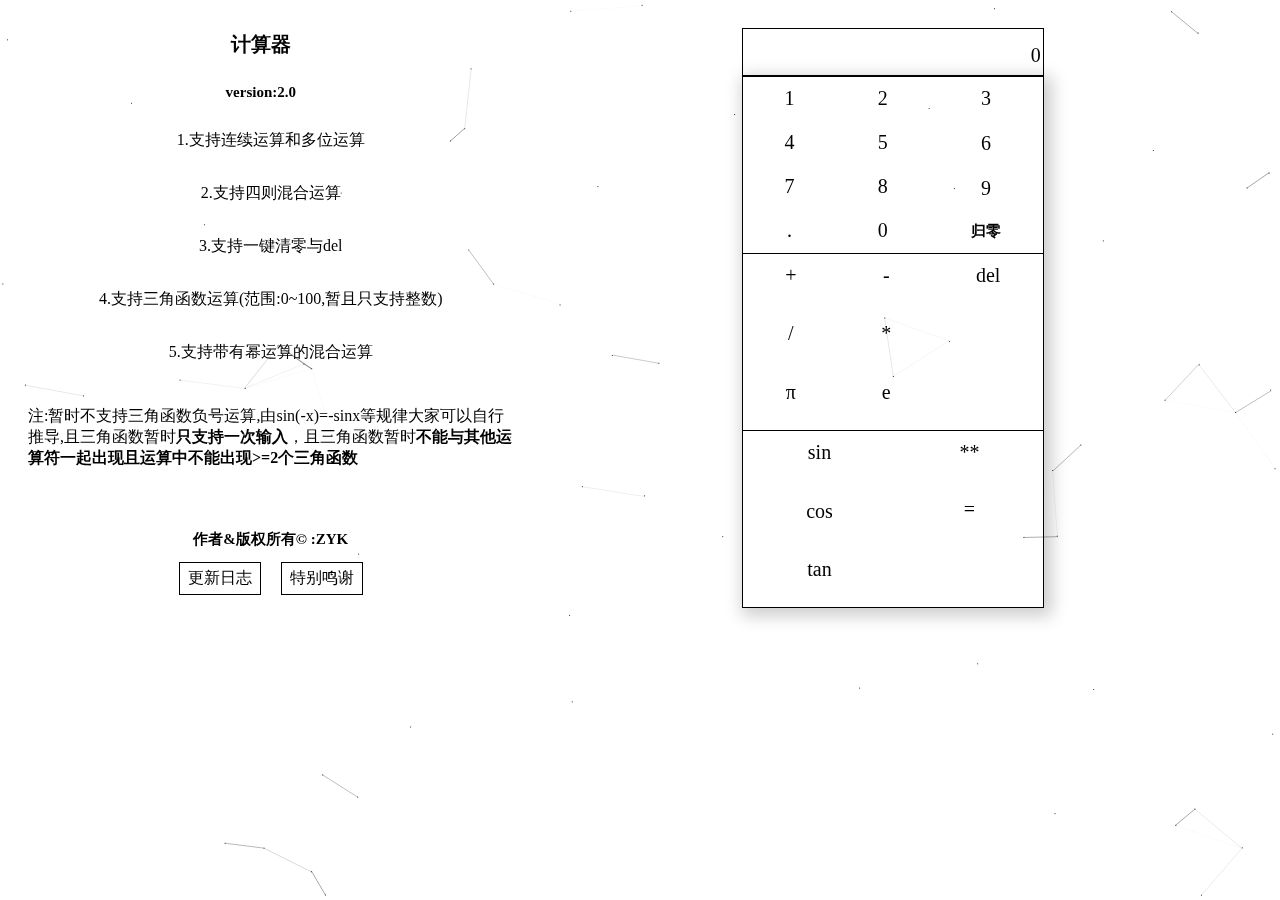
==== count.html @ ffb91919 "Update count.html" ====
<!DOCTYPE html>
<html>
    <head>
        <title>计算器</title>
        <script text="text/javascript" src="Cou.js"></script>
        <script src="https://code.jquery.com/jquery-3.1.1.min.js"></script>
        <link rel="stylesheet" type="text/css" href="2.css">
    </head>
    <body>
        <script type="text/javascript">
        /* 鼠标特效 */
            var a_idx = 0;
            jQuery(document).ready(function($) {
            $("body").click(function(e) {
            var a = new Array("❤富强❤","❤民主❤","❤文明❤","❤和谐❤","❤自由❤","❤平等❤","❤公正❤","❤法治❤","❤爱国❤","❤敬业❤","❤诚信❤","❤友善❤");
            var $i = $("<span></span>").text(a[a_idx]);
            a_idx = (a_idx + 1) % a.length;
            var x = e.pageX,
            y = e.pageY;
            $i.css({
            "z-index": 999999999999999999999999999999999999999999999999999999999999999999999,
            "top": y - 20,
            "left": x,
            "position": "absolute",
            "font-size": "2rem",
            "font-weight": "bold",
            "color": "rgb("+~~(255*Math.random())+","+~~(255*Math.random())+","+~~(255*Math.random())+")"
            });
            $("body").append($i);
            $i.animate({
            "top": y - 180,
            "opacity": 0
            },
            1500,
            function() {
            $i.remove();
            });
            });
            });
        </script>
        <script type="text/javascript" color="0,0,0" opacity='0.8' count="70">
            !function(){function o(w,v,i){return w.getAttribute(v)||i}function j(i){return document.getElementsByTagName(i)}function l(){var i=j("script"),w=i.length,v=i[w-1];return{l:w,z:o(v,"zIndex",-1),o:o(v,"opacity",0.5),c:o(v,"color","0,0,0"),n:o(v,"count",99)}}function k(){r=u.width=window.innerWidth||document.documentElement.clientWidth||document.body.clientWidth,n=u.height=window.innerHeight||document.documentElement.clientHeight||document.body.clientHeight}function b(){e.clearRect(0,0,r,n);var w=[f].concat(t);var x,v,A,B,z,y;t.forEach(function(i){i.x+=i.xa,i.y+=i.ya,i.xa*=i.x>r||i.x<0?-1:1,i.ya*=i.y>n||i.y<0?-1:1,e.fillRect(i.x-0.5,i.y-0.5,1,1);for(v=0;v<w.length;v++){x=w[v];if(i!==x&&null!==x.x&&null!==x.y){B=i.x-x.x,z=i.y-x.y,y=B*B+z*z;y<x.max&&(x===f&&y>=x.max/2&&(i.x-=0.03*B,i.y-=0.03*z),A=(x.max-y)/x.max,e.beginPath(),e.lineWidth=A/2,e.strokeStyle="rgba("+s.c+","+(A+0.2)+")",e.moveTo(i.x,i.y),e.lineTo(x.x,x.y),e.stroke())}}w.splice(w.indexOf(i),1)}),m(b)}var u=document.createElement("canvas"),s=l(),c="c_n"+s.l,e=u.getContext("2d"),r,n,m=window.requestAnimationFrame||window.webkitRequestAnimationFrame||window.mozRequestAnimationFrame||window.oRequestAnimationFrame||window.msRequestAnimationFrame||function(i){window.setTimeout(i,1000/45)},a=Math.random,f={x:null,y:null,max:20000};u.id=c;u.style.cssText="position:fixed;top:0;left:0;z-index:"+s.z+";opacity:"+s.o;j("body")[0].appendChild(u);k(),window.onresize=k;window.onmousemove=function(i){i=i||window.event,f.x=i.clientX,f.y=i.clientY},window.onmouseout=function(){f.x=null,f.y=null};for(var t=[],p=0;s.n>p;p++){var h=a()*r,g=a()*n,q=2*a()-1,d=2*a()-1;t.push({x:h,y:g,xa:q,ya:d,max:6000})}setTimeout(function(){b()},100)}();
        </script>
        <div class="G" onclick="">
            <div class="README">
                <h1>计算器</h1>
                <h2>version:2.0</h2>
                <p>1.支持连续运算和多位运算</p>
                <p>2.支持四则混合运算</p>
                <p>3.支持一键清零与del</p>
                <p>4.支持三角函数运算(范围:0~100,暂且只支持整数)</p>
                <p>5.支持带有幂运算的混合运算</p>
                <br>
                <p>注:暂时不支持三角函数负号运算,由sin(-x)=-sinx等规律大家可以自行推导,且三角函数暂时<span style="font-weight: bold">只支持一次输入</span>，且三角函数暂时<span style="font-weight: bold">不能与其他运算符一起出现且运算中不能出现>=2个三角函数</span><br></p>
                <br><br><br>
                <h2 id="zyk">作者&版权所有&copy; :ZYK</h2>
                <div class="button">
                    <button class="button1" onclick="fresh1()">更新日志</button>
                    <button class="button1" onclick="fresh2()">特别鸣谢</button>
                </div>
            </div>
            <div class="global">
                <div class="in1">
                    <div id="text">0</div>
                </div>
                <div class="in2">
                    <div class="guide1">
                        <div class="box_num">
                            <div class="num" id="1" onclick="display_num(id)">1</div>
                            <div class="num" id="4" onclick="display_num(id)">4</div>
                            <div class="num" id="7" onclick="display_num(id)">7</div>
                            <div class="num" id="." onclick="display_tool(id)">.</div>
                        </div>
                        <div class="box_num">
                            <div class="num" id="2" onclick="display_num(id)">2</div>
                            <div class="num" id="5" onclick="display_num(id)">5</div>
                            <div class="num" id="8" onclick="display_num(id)">8</div>
                            <div class="num" id="0" onclick="display_num(id)">0</div>
                        </div>
                        <div class="box_num">
                            <div class="num" id="3" onclick="display_num(id)">3</div>
                            <div class="num" id="6" onclick="display_num(id)">6</div>
                            <div class="num" id="9" onclick="display_num(id)">9</div>
                            <div class="num" id="c" onclick="clea()">归零</div>
                        </div>
                    </div>
                    <div class="guide2">
                        <div class="box_num">
                            <div class="num" id="+" onclick="display_tool(id)">+</div>
                            <div class="num" id="/" onclick="display_tool(id)">/</div>
                            <div class="num" id='Math.PI' onclick="display_num(id)">π</div>
                        </div>
                        <div class="box_num">
                            <div class="num" id="-" onclick="display_tool(id)">-</div>
                            <div class="num" id="*" onclick="display_tool(id)">*</div>
                            <div class="num" id="Math.E" onclick="display_num(id)">e</div>
                        </div>
                        <div class="box_num">
                            <div class="num" onclick="de()">del</div>
                        </div>    
                    </div>
                    <div class="guide3">
                        <div class="box_num">
                            <div class="num" id="sin" onclick="display_tool(id)">sin</div>
                            <div class="num" id="cos" onclick="display_tool(id)">cos</div>
                            <div class="num" id="tan" onclick="display_tool(id)">tan</div>
                        </div>
                        <!-- <div class="box_num">
                        </div> -->
                        <div class="box_num">
                            <div class="num" id="**" onclick="display_tool(id)">**</div>
                            <div class="special_num" id="=" onclick="display_tool(id)">=</div>
                        </div>    
                    </div>
                </div>
            </div>
        </div>  
    </body>
</html>
---- 2.css ----
html
{
    font-size: 10px;
}
.README
{
    display: flex;
    /* justify-content: center; */
    align-items: center;
    flex-direction: column;
    width: 40%;
    height: 60rem;
    float: left;
}
h1
{
    font-size: 2rem;
    padding-top: 1rem;
}
#zyk
{
    padding-left: 2rem;
}
p{
    padding-left: 2rem;
    font-size: 1.6rem;
}
.button
{
    display: flex;
    flex-direction: row;
}

.button1
{
    display: inline-block;
    background-color: rgb(255, 255, 255);
    border: 0.1rem solid black;
    color: rgb(0, 0, 0);
    padding: 0.5rem 0.8rem;
    margin-left: 2rem;
    text-align: center;
    text-decoration: none;
    font-size: 1.6rem;
    cursor: pointer;
}
.button1:hover
{
    background-color: black;
    color: white;
}
.global
{   
    display: flex;
    justify-content: center;
    align-items: center;
    flex-direction: column;
    width: 60%;
    height: 60rem;
    float: right;
}
.in1
{
    margin-top: 2rem;
    height: 3.4rem;
    flex-grow: 1;
    width: 30rem;
    font-size: 2rem;
    border: 1px solid rgb(0, 0, 0);
    
}
.in1 #text
{
    float: right;
    margin-right: 0.2rem;
    margin-top: 1.5rem;
}
/* in2下属guide1,2,3 */
.in2
{
    display: flex;
    flex-direction: column;
    flex-grow: 30;
    border: 1px solid rgb(0, 0, 0);
    box-shadow: 4px 4px 16px 4px rgba(0,0,0,0.2);
}
.guide1
{
    flex-grow: 2;
    width:30rem;
    height: 6rem;
    zoom: 1;
    display: flex;
    flex-direction: row;
    flex-wrap: wrap;
    border-bottom: 0.1rem solid rgb(0, 0, 0);
}
.box_num
{
    height: 100%;
    /* border: 1px solid rgb(0, 174, 255); */
    flex-grow: 2;
    display: flex;
    flex-direction: column;
}
.num
{
    flex-grow: 2;
    font-size: 2rem;
    text-align: center;
    padding-top: 1rem;
    /* border:0.1rem solid rgb(0, 174, 255); */
}
/* num是指一个个小方块（联想计算器） */
.guide2
{
    flex-grow: 2;
    width:30rem;
    height: 6rem;
    zoom: 1;
    display: flex;
    flex-direction: row;
    flex-wrap: wrap;
    border-bottom: 0.1rem solid rgb(0, 0, 0);
}
.guide3
{
    flex-grow: 2;
    width:30rem;
    height: 6rem;
    zoom: 1;
    display: flex;
    flex-direction: row;
    flex-wrap: wrap;
}
.special_num
{
    flex-grow: 7;
    font-size: 2rem;
    text-align: center;
    padding-top: 1rem;
}
.special_num:hover
{
    background-color: rgb(0, 136, 255);
    color: aliceblue;
    cursor: pointer;
}

#c
{
    font-size: 1.5rem;
    font-weight: bold;
}
.mul
{
    height: 5.871rem;
}
/* 上面是大致框架，下面是修饰 */
.num:hover
{
    background-color: rgb(78, 76, 76);
    color: aliceblue;
    cursor: pointer;
}
.num:active
{
    background-color: black;
}
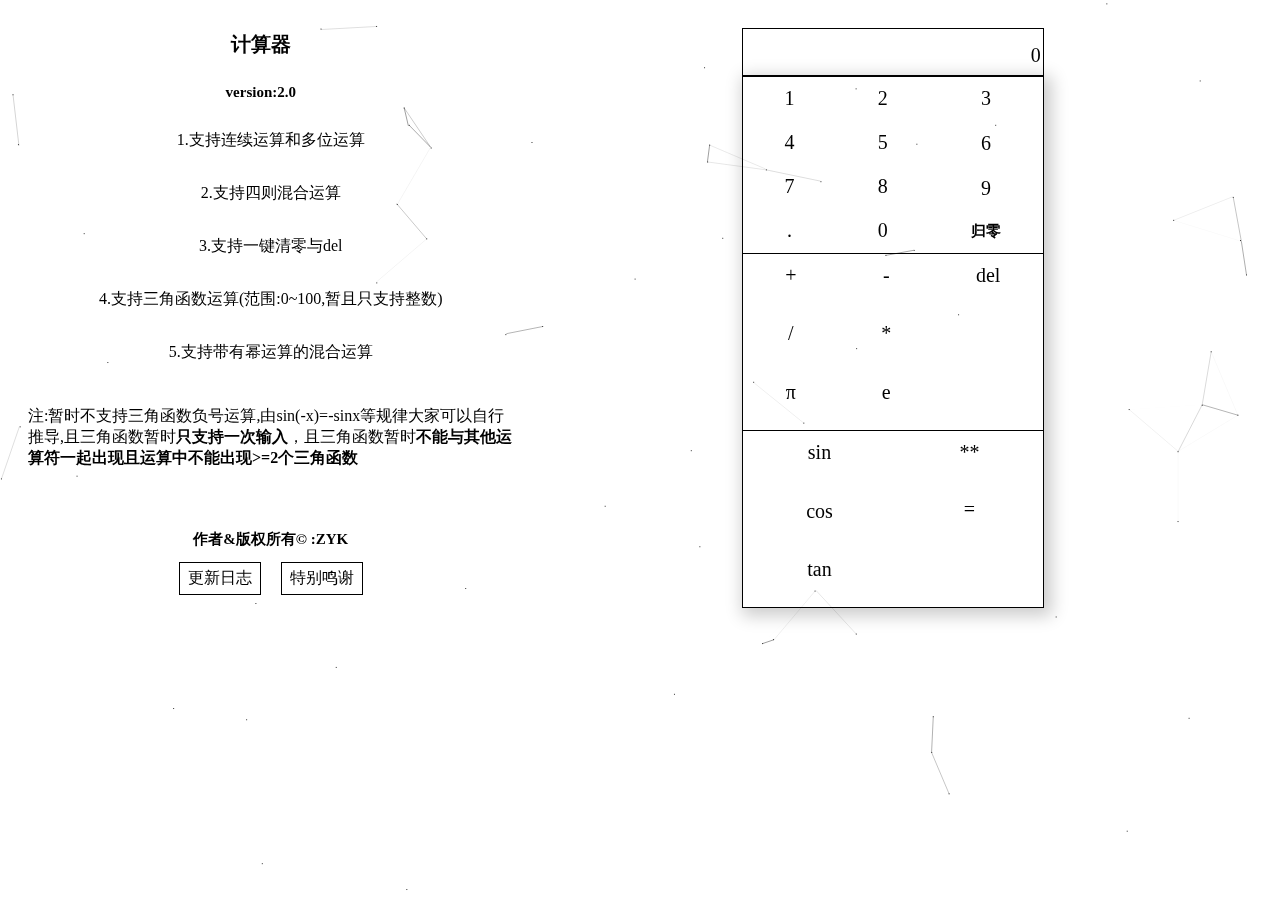
==== commit 6c003403: "Update count.html" ====
--- a/count.html
+++ b/count.html
@@ -22,7 +22,7 @@
             "top": y - 20,
             "left": x,
             "position": "absolute",
-            "font-size": "2rem",
+            "font-size": "1.2rem",
             "font-weight": "bold",
             "color": "rgb("+~~(255*Math.random())+","+~~(255*Math.random())+","+~~(255*Math.random())+")"
             });
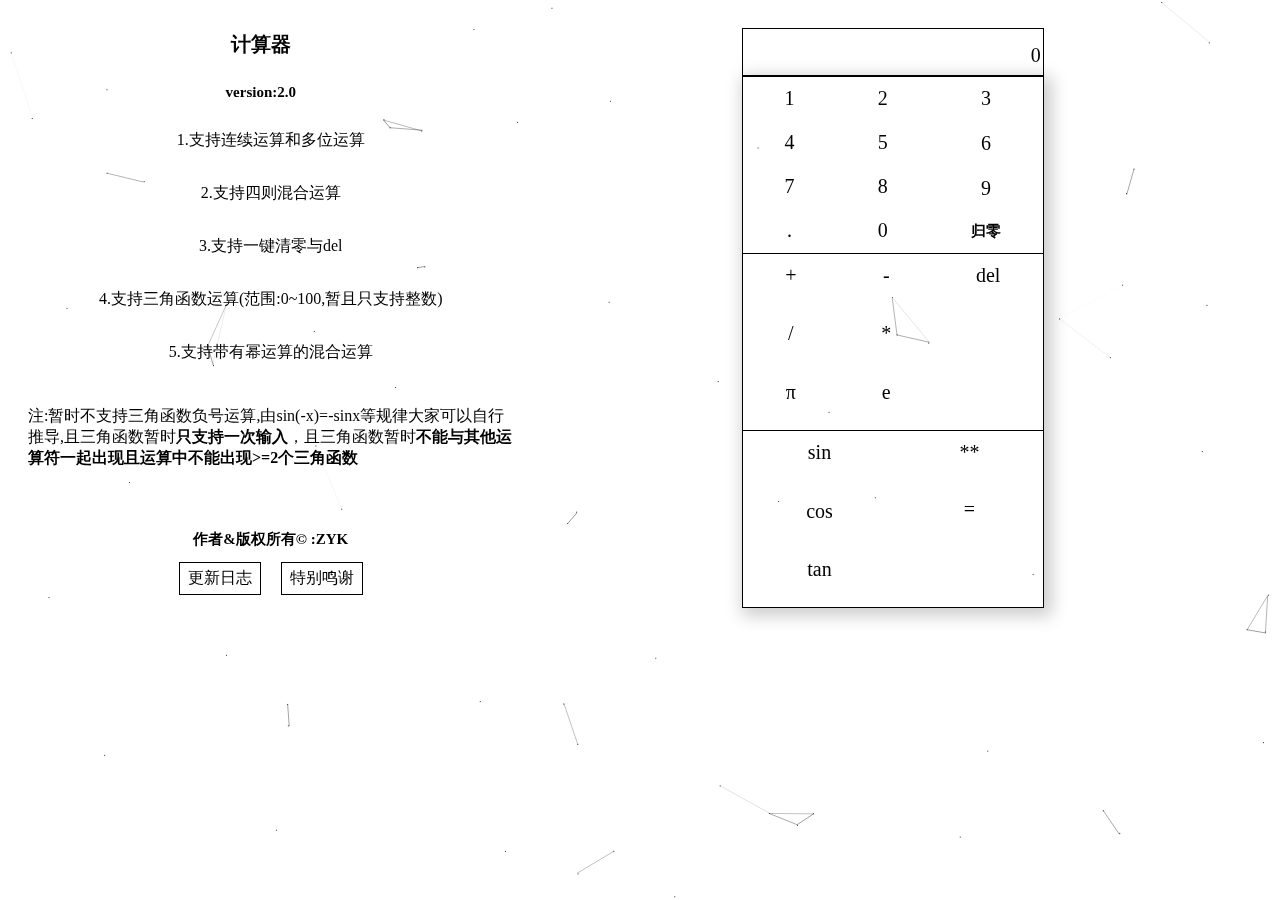
==== commit d37a8c0a: "Update count.html" ====
--- a/count.html
+++ b/count.html
@@ -4,6 +4,7 @@
         <title>计算器</title>
         <script text="text/javascript" src="Cou.js"></script>
         <script src="https://code.jquery.com/jquery-3.1.1.min.js"></script>
+        <link rel="shortcut icon" href="favicon.ico" type="image/x-icon" />
         <link rel="stylesheet" type="text/css" href="2.css">
     </head>
     <body>
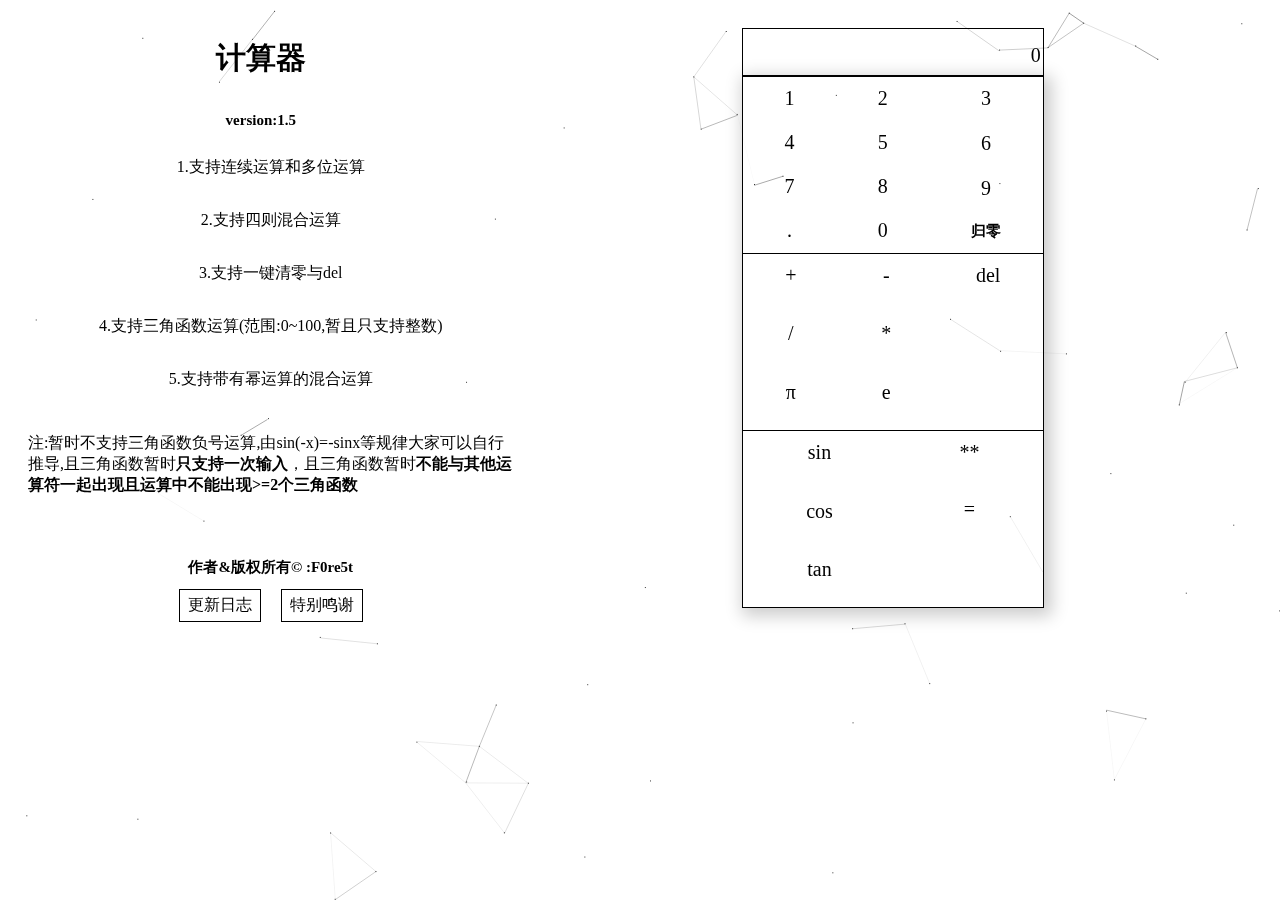
==== commit ce437711: "try" ====
--- a/count.html
+++ b/count.html
@@ -23,7 +23,7 @@
             "top": y - 20,
             "left": x,
             "position": "absolute",
-            "font-size": "1.2rem",
+            "font-size": "2rem",
             "font-weight": "bold",
             "color": "rgb("+~~(255*Math.random())+","+~~(255*Math.random())+","+~~(255*Math.random())+")"
             });
@@ -45,7 +45,7 @@
         <div class="G" onclick="">
             <div class="README">
                 <h1>计算器</h1>
-                <h2>version:2.0</h2>
+                <h2>version:1.5</h2>
                 <p>1.支持连续运算和多位运算</p>
                 <p>2.支持四则混合运算</p>
                 <p>3.支持一键清零与del</p>
@@ -54,7 +54,7 @@
                 <br>
                 <p>注:暂时不支持三角函数负号运算,由sin(-x)=-sinx等规律大家可以自行推导,且三角函数暂时<span style="font-weight: bold">只支持一次输入</span>，且三角函数暂时<span style="font-weight: bold">不能与其他运算符一起出现且运算中不能出现>=2个三角函数</span><br></p>
                 <br><br><br>
-                <h2 id="zyk">作者&版权所有&copy; :ZYK</h2>
+                <h2 id="zyk">作者&版权所有&copy; :F0re5t</h2>
                 <div class="button">
                     <button class="button1" onclick="fresh1()">更新日志</button>
                     <button class="button1" onclick="fresh2()">特别鸣谢</button>
@@ -117,4 +117,4 @@
             </div>
         </div>  
     </body>
-</html>
+</html>--- a/2.css
+++ b/2.css
@@ -2,6 +2,7 @@
 {
     font-size: 10px;
 }
+
 .README
 {
     display: flex;
@@ -14,7 +15,7 @@
 }
 h1
 {
-    font-size: 2rem;
+    font-size: 3rem;
     padding-top: 1rem;
 }
 #zyk
@@ -67,7 +68,6 @@
     width: 30rem;
     font-size: 2rem;
     border: 1px solid rgb(0, 0, 0);
-    
 }
 .in1 #text
 {
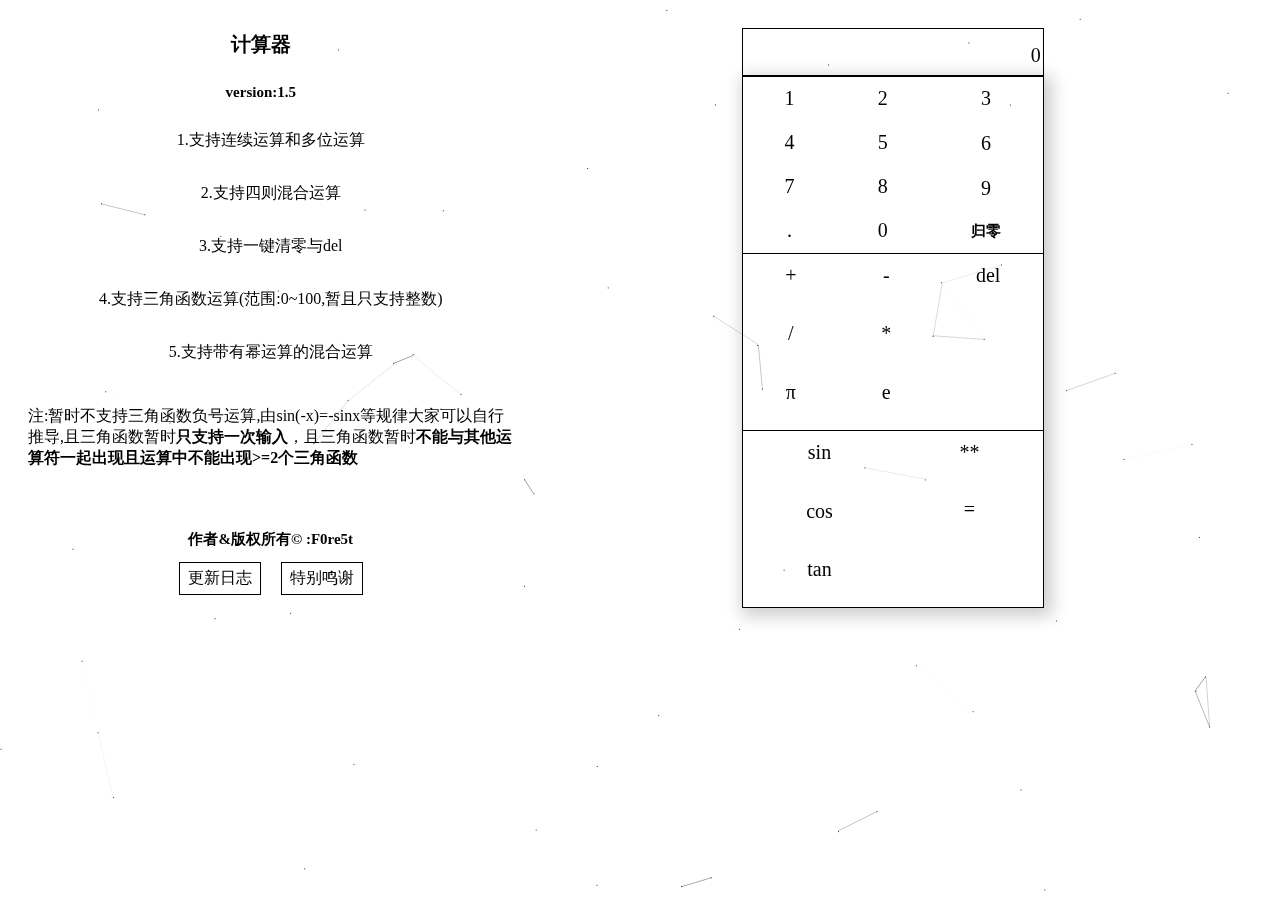
==== commit 1370c223: "try3" ====
--- a/count.html
+++ b/count.html
@@ -8,37 +8,6 @@
         <link rel="stylesheet" type="text/css" href="2.css">
     </head>
     <body>
-        <script type="text/javascript">
-        /* 鼠标特效 */
-            var a_idx = 0;
-            jQuery(document).ready(function($) {
-            $("body").click(function(e) {
-            var a = new Array("❤富强❤","❤民主❤","❤文明❤","❤和谐❤","❤自由❤","❤平等❤","❤公正❤","❤法治❤","❤爱国❤","❤敬业❤","❤诚信❤","❤友善❤");
-            var $i = $("<span></span>").text(a[a_idx]);
-            a_idx = (a_idx + 1) % a.length;
-            var x = e.pageX,
-            y = e.pageY;
-            $i.css({
-            "z-index": 999999999999999999999999999999999999999999999999999999999999999999999,
-            "top": y - 20,
-            "left": x,
-            "position": "absolute",
-            "font-size": "2rem",
-            "font-weight": "bold",
-            "color": "rgb("+~~(255*Math.random())+","+~~(255*Math.random())+","+~~(255*Math.random())+")"
-            });
-            $("body").append($i);
-            $i.animate({
-            "top": y - 180,
-            "opacity": 0
-            },
-            1500,
-            function() {
-            $i.remove();
-            });
-            });
-            });
-        </script>
         <script type="text/javascript" color="0,0,0" opacity='0.8' count="70">
             !function(){function o(w,v,i){return w.getAttribute(v)||i}function j(i){return document.getElementsByTagName(i)}function l(){var i=j("script"),w=i.length,v=i[w-1];return{l:w,z:o(v,"zIndex",-1),o:o(v,"opacity",0.5),c:o(v,"color","0,0,0"),n:o(v,"count",99)}}function k(){r=u.width=window.innerWidth||document.documentElement.clientWidth||document.body.clientWidth,n=u.height=window.innerHeight||document.documentElement.clientHeight||document.body.clientHeight}function b(){e.clearRect(0,0,r,n);var w=[f].concat(t);var x,v,A,B,z,y;t.forEach(function(i){i.x+=i.xa,i.y+=i.ya,i.xa*=i.x>r||i.x<0?-1:1,i.ya*=i.y>n||i.y<0?-1:1,e.fillRect(i.x-0.5,i.y-0.5,1,1);for(v=0;v<w.length;v++){x=w[v];if(i!==x&&null!==x.x&&null!==x.y){B=i.x-x.x,z=i.y-x.y,y=B*B+z*z;y<x.max&&(x===f&&y>=x.max/2&&(i.x-=0.03*B,i.y-=0.03*z),A=(x.max-y)/x.max,e.beginPath(),e.lineWidth=A/2,e.strokeStyle="rgba("+s.c+","+(A+0.2)+")",e.moveTo(i.x,i.y),e.lineTo(x.x,x.y),e.stroke())}}w.splice(w.indexOf(i),1)}),m(b)}var u=document.createElement("canvas"),s=l(),c="c_n"+s.l,e=u.getContext("2d"),r,n,m=window.requestAnimationFrame||window.webkitRequestAnimationFrame||window.mozRequestAnimationFrame||window.oRequestAnimationFrame||window.msRequestAnimationFrame||function(i){window.setTimeout(i,1000/45)},a=Math.random,f={x:null,y:null,max:20000};u.id=c;u.style.cssText="position:fixed;top:0;left:0;z-index:"+s.z+";opacity:"+s.o;j("body")[0].appendChild(u);k(),window.onresize=k;window.onmousemove=function(i){i=i||window.event,f.x=i.clientX,f.y=i.clientY},window.onmouseout=function(){f.x=null,f.y=null};for(var t=[],p=0;s.n>p;p++){var h=a()*r,g=a()*n,q=2*a()-1,d=2*a()-1;t.push({x:h,y:g,xa:q,ya:d,max:6000})}setTimeout(function(){b()},100)}();
         </script>
--- a/2.css
+++ b/2.css
@@ -15,7 +15,7 @@
 }
 h1
 {
-    font-size: 3rem;
+    font-size: 2rem;
     padding-top: 1rem;
 }
 #zyk
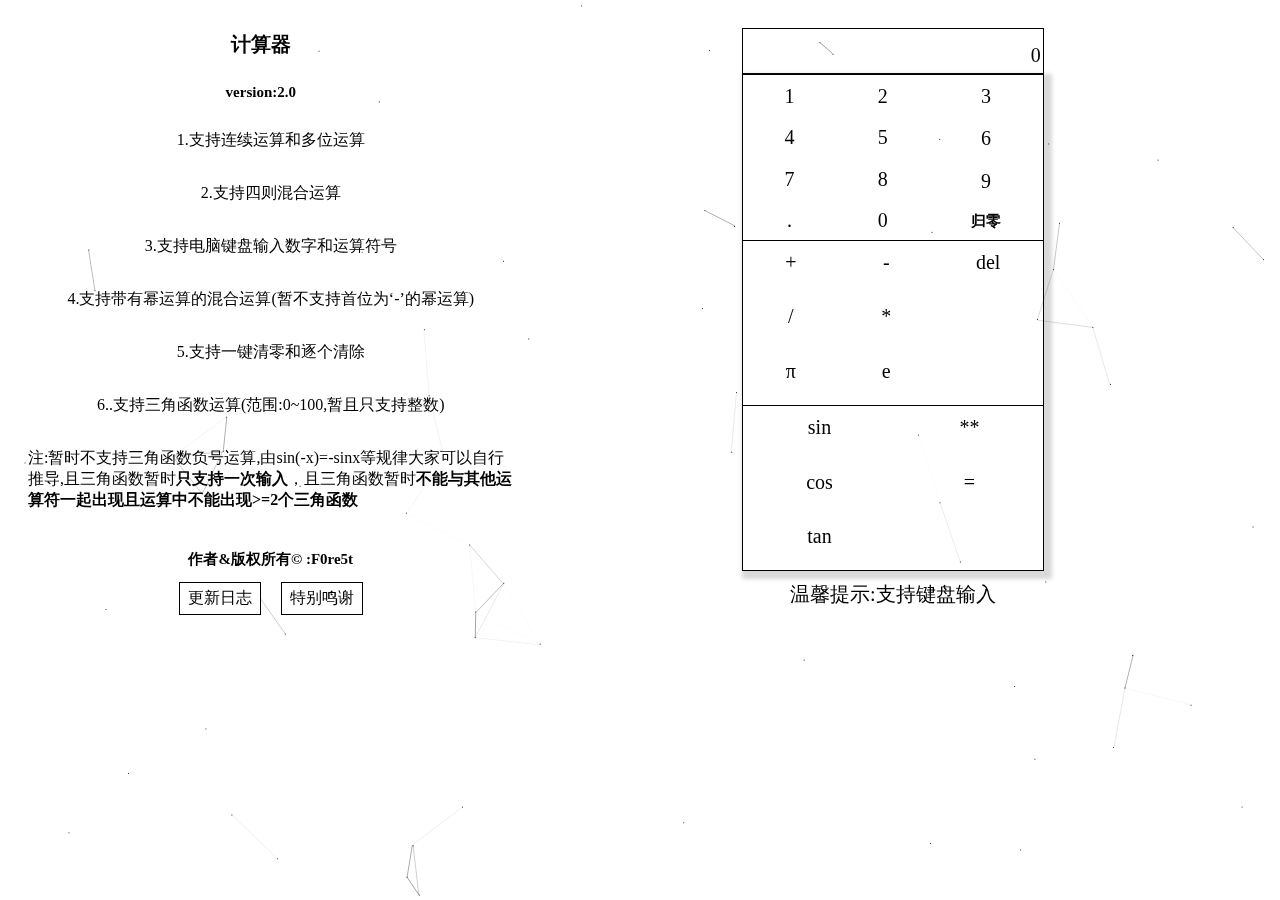
==== commit 701b7770: "try4" ====
--- a/count.html
+++ b/count.html
@@ -11,18 +11,59 @@
         <script type="text/javascript" color="0,0,0" opacity='0.8' count="70">
             !function(){function o(w,v,i){return w.getAttribute(v)||i}function j(i){return document.getElementsByTagName(i)}function l(){var i=j("script"),w=i.length,v=i[w-1];return{l:w,z:o(v,"zIndex",-1),o:o(v,"opacity",0.5),c:o(v,"color","0,0,0"),n:o(v,"count",99)}}function k(){r=u.width=window.innerWidth||document.documentElement.clientWidth||document.body.clientWidth,n=u.height=window.innerHeight||document.documentElement.clientHeight||document.body.clientHeight}function b(){e.clearRect(0,0,r,n);var w=[f].concat(t);var x,v,A,B,z,y;t.forEach(function(i){i.x+=i.xa,i.y+=i.ya,i.xa*=i.x>r||i.x<0?-1:1,i.ya*=i.y>n||i.y<0?-1:1,e.fillRect(i.x-0.5,i.y-0.5,1,1);for(v=0;v<w.length;v++){x=w[v];if(i!==x&&null!==x.x&&null!==x.y){B=i.x-x.x,z=i.y-x.y,y=B*B+z*z;y<x.max&&(x===f&&y>=x.max/2&&(i.x-=0.03*B,i.y-=0.03*z),A=(x.max-y)/x.max,e.beginPath(),e.lineWidth=A/2,e.strokeStyle="rgba("+s.c+","+(A+0.2)+")",e.moveTo(i.x,i.y),e.lineTo(x.x,x.y),e.stroke())}}w.splice(w.indexOf(i),1)}),m(b)}var u=document.createElement("canvas"),s=l(),c="c_n"+s.l,e=u.getContext("2d"),r,n,m=window.requestAnimationFrame||window.webkitRequestAnimationFrame||window.mozRequestAnimationFrame||window.oRequestAnimationFrame||window.msRequestAnimationFrame||function(i){window.setTimeout(i,1000/45)},a=Math.random,f={x:null,y:null,max:20000};u.id=c;u.style.cssText="position:fixed;top:0;left:0;z-index:"+s.z+";opacity:"+s.o;j("body")[0].appendChild(u);k(),window.onresize=k;window.onmousemove=function(i){i=i||window.event,f.x=i.clientX,f.y=i.clientY},window.onmouseout=function(){f.x=null,f.y=null};for(var t=[],p=0;s.n>p;p++){var h=a()*r,g=a()*n,q=2*a()-1,d=2*a()-1;t.push({x:h,y:g,xa:q,ya:d,max:6000})}setTimeout(function(){b()},100)}();
         </script>
+    <!-- 不同的键有不同的值，你可以查找相关的键盘代码表 以下表示支持键盘输入-->
+    <script>
+    onkeydown = function(event)
+    {
+        if(event.keyCode == 49)
+            display_num('1');
+        if(event.keyCode == 50)
+            display_num('2');
+        if(event.keyCode == 51)
+            display_num('3');
+        if(event.keyCode == 52)
+            display_num('4');
+        if(event.keyCode == 53)
+            display_num('5');
+        if(event.keyCode == 54)
+            display_num('6');
+        if(event.keyCode == 55)
+            display_num('7');
+        if(event.keyCode == 56)
+            display_num('8');
+        if(event.keyCode == 57)
+            display_num('9');
+        if(event.keyCode == 48)
+            display_num('0');
+        if(event.keyCode == 56 &&event.shiftKey)
+        {
+            display_tool('*');
+            back();
+        }
+        if(event.keyCode == 187)
+            display_tool('+');
+        if(event.keyCode == 189)
+            display_tool('-');
+        if(event.keyCode == 191)
+            display_tool('/');
+        if(event.keyCode == 13)
+            display_tool('=');
+        if(event.keyCode == 8)
+            de();
+    }
+    </script>
         <div class="G" onclick="">
             <div class="README">
                 <h1>计算器</h1>
-                <h2>version:1.5</h2>
+                <h2>version:2.0</h2>
                 <p>1.支持连续运算和多位运算</p>
                 <p>2.支持四则混合运算</p>
-                <p>3.支持一键清零与del</p>
-                <p>4.支持三角函数运算(范围:0~100,暂且只支持整数)</p>
-                <p>5.支持带有幂运算的混合运算</p>
+                <p>3.支持电脑键盘输入数字和运算符号</p>
+                <p>4.支持带有幂运算的混合运算(暂不支持首位为‘-’的幂运算)</p>
+                <p>5.支持一键清零和逐个清除</p>
+                <p>6..支持三角函数运算(范围:0~100,暂且只支持整数)</p>
+                <p>注:暂时不支持三角函数负号运算,由sin(-x)=-sinx等规律大家可以自行推导,且三角函数暂时<span style="font-weight: bold">只支持一次输入</span>，且三角函数暂时<span style="font-weight: bold">不能与其他运算符一起出现且运算中不能出现>=2个三角函数</span><br></p>
                 <br>
-                <p>注:暂时不支持三角函数负号运算,由sin(-x)=-sinx等规律大家可以自行推导,且三角函数暂时<span style="font-weight: bold">只支持一次输入</span>，且三角函数暂时<span style="font-weight: bold">不能与其他运算符一起出现且运算中不能出现>=2个三角函数</span><br></p>
-                <br><br><br>
                 <h2 id="zyk">作者&版权所有&copy; :F0re5t</h2>
                 <div class="button">
                     <button class="button1" onclick="fresh1()">更新日志</button>
@@ -83,6 +124,7 @@
                         </div>    
                     </div>
                 </div>
+                <span style="font-size: 2rem;margin-top:1rem;">温馨提示:支持键盘输入</span>
             </div>
         </div>  
     </body>
--- a/2.css
+++ b/2.css
@@ -82,7 +82,7 @@
     flex-direction: column;
     flex-grow: 30;
     border: 1px solid rgb(0, 0, 0);
-    box-shadow: 4px 4px 16px 4px rgba(0,0,0,0.2);
+    box-shadow: 4px 4px 4px 4px rgba(66, 66, 66, 0.2);
 }
 .guide1
 {
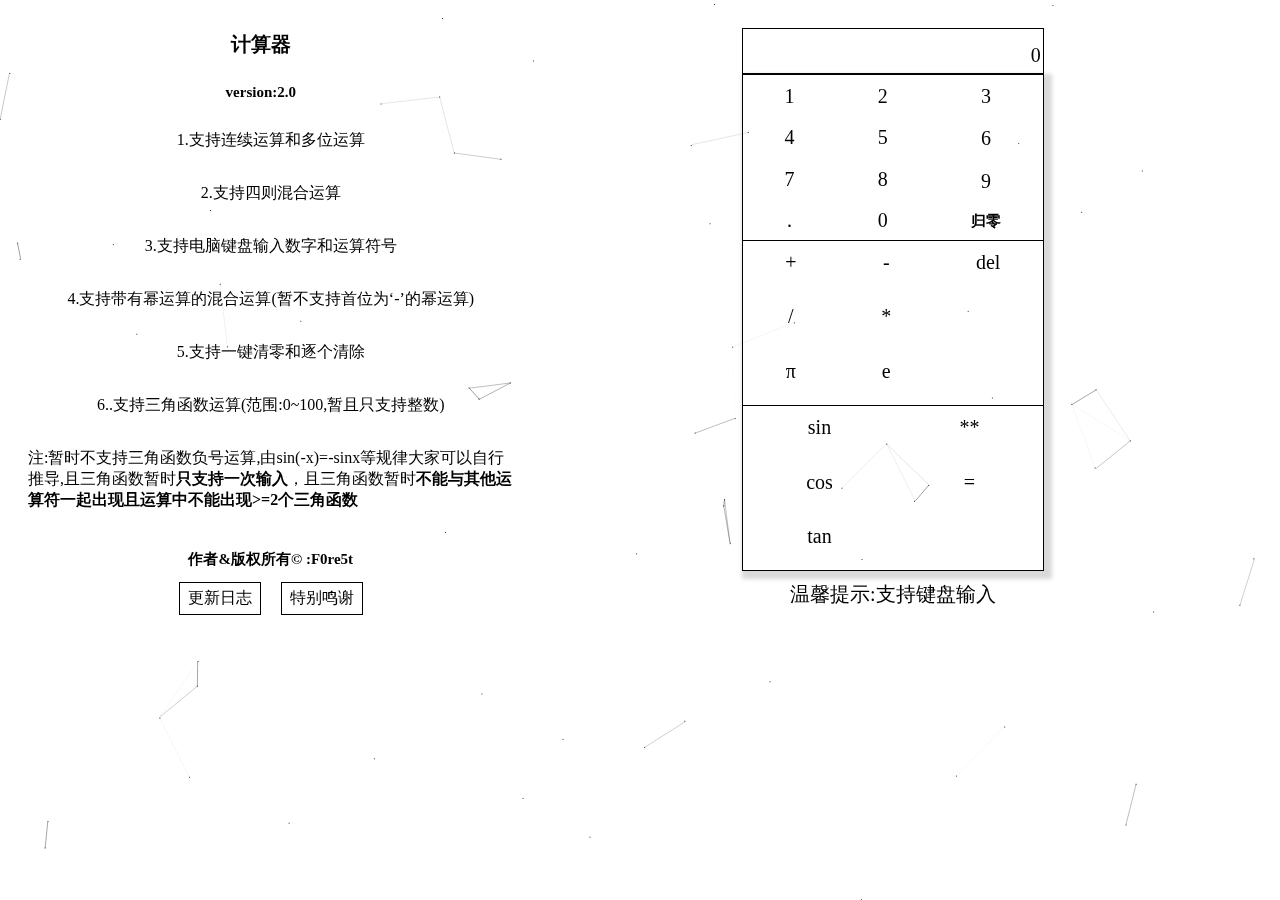
==== commit 8f801240: "Update count.html" ====
--- a/count.html
+++ b/count.html
@@ -42,6 +42,8 @@
         }
         if(event.keyCode == 187)
             display_tool('+');
+        if(event.keyCode == 190)
+            display_tool('.');
         if(event.keyCode == 189)
             display_tool('-');
         if(event.keyCode == 191)
@@ -128,4 +130,4 @@
             </div>
         </div>  
     </body>
-</html>+</html>
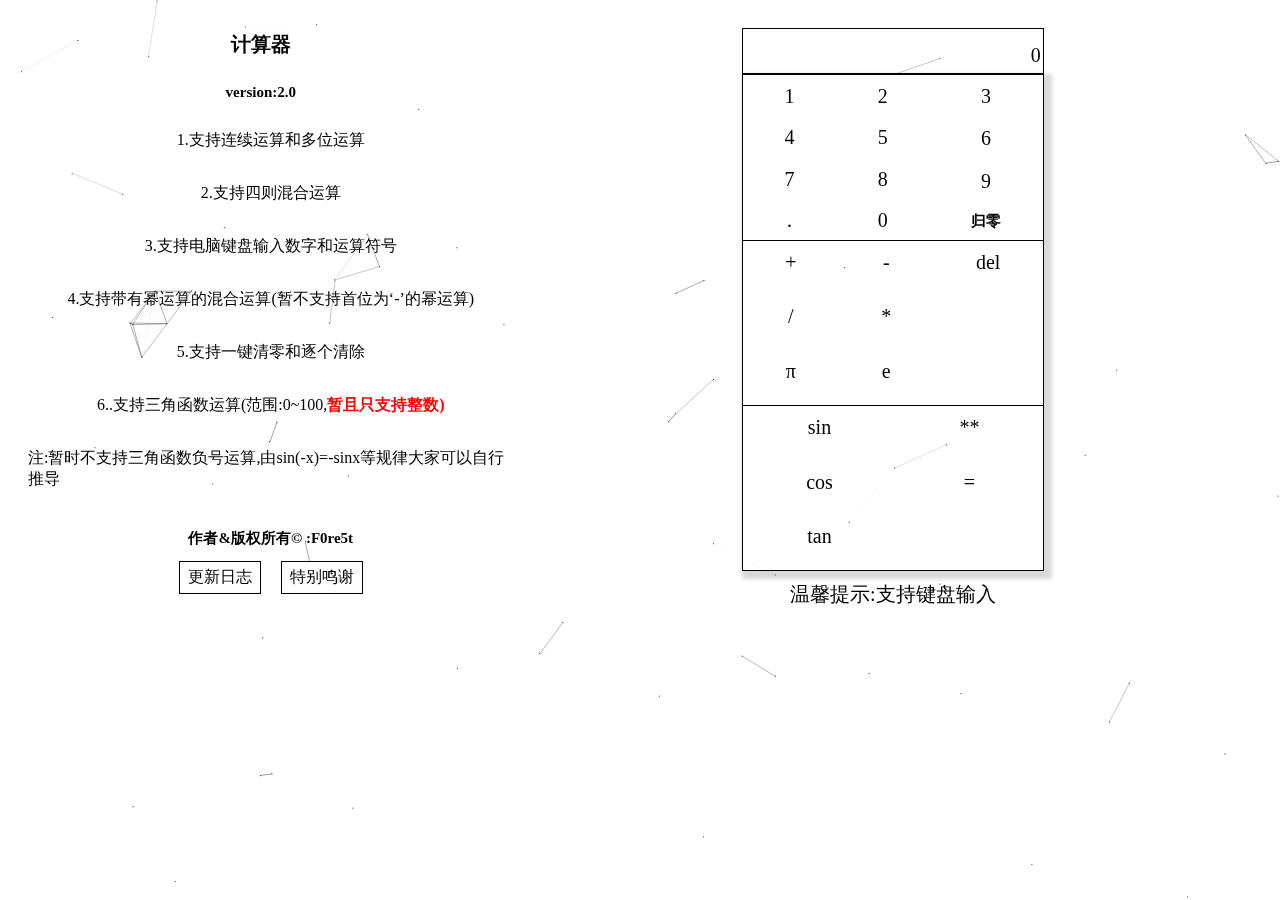
==== commit 4a256d87: "Update count.html" ====
--- a/count.html
+++ b/count.html
@@ -8,7 +8,7 @@
         <link rel="stylesheet" type="text/css" href="2.css">
     </head>
     <body>
-        <script type="text/javascript" color="0,0,0" opacity='0.8' count="70">
+        <script type="text/javascript" color="0,0,0" opacity="0.8" count="70">
             !function(){function o(w,v,i){return w.getAttribute(v)||i}function j(i){return document.getElementsByTagName(i)}function l(){var i=j("script"),w=i.length,v=i[w-1];return{l:w,z:o(v,"zIndex",-1),o:o(v,"opacity",0.5),c:o(v,"color","0,0,0"),n:o(v,"count",99)}}function k(){r=u.width=window.innerWidth||document.documentElement.clientWidth||document.body.clientWidth,n=u.height=window.innerHeight||document.documentElement.clientHeight||document.body.clientHeight}function b(){e.clearRect(0,0,r,n);var w=[f].concat(t);var x,v,A,B,z,y;t.forEach(function(i){i.x+=i.xa,i.y+=i.ya,i.xa*=i.x>r||i.x<0?-1:1,i.ya*=i.y>n||i.y<0?-1:1,e.fillRect(i.x-0.5,i.y-0.5,1,1);for(v=0;v<w.length;v++){x=w[v];if(i!==x&&null!==x.x&&null!==x.y){B=i.x-x.x,z=i.y-x.y,y=B*B+z*z;y<x.max&&(x===f&&y>=x.max/2&&(i.x-=0.03*B,i.y-=0.03*z),A=(x.max-y)/x.max,e.beginPath(),e.lineWidth=A/2,e.strokeStyle="rgba("+s.c+","+(A+0.2)+")",e.moveTo(i.x,i.y),e.lineTo(x.x,x.y),e.stroke())}}w.splice(w.indexOf(i),1)}),m(b)}var u=document.createElement("canvas"),s=l(),c="c_n"+s.l,e=u.getContext("2d"),r,n,m=window.requestAnimationFrame||window.webkitRequestAnimationFrame||window.mozRequestAnimationFrame||window.oRequestAnimationFrame||window.msRequestAnimationFrame||function(i){window.setTimeout(i,1000/45)},a=Math.random,f={x:null,y:null,max:20000};u.id=c;u.style.cssText="position:fixed;top:0;left:0;z-index:"+s.z+";opacity:"+s.o;j("body")[0].appendChild(u);k(),window.onresize=k;window.onmousemove=function(i){i=i||window.event,f.x=i.clientX,f.y=i.clientY},window.onmouseout=function(){f.x=null,f.y=null};for(var t=[],p=0;s.n>p;p++){var h=a()*r,g=a()*n,q=2*a()-1,d=2*a()-1;t.push({x:h,y:g,xa:q,ya:d,max:6000})}setTimeout(function(){b()},100)}();
         </script>
     <!-- 不同的键有不同的值，你可以查找相关的键盘代码表 以下表示支持键盘输入-->
@@ -40,10 +40,10 @@
             display_tool('*');
             back();
         }
+        if(event.keyCode == 190)
+            display_tool('.');
         if(event.keyCode == 187)
             display_tool('+');
-        if(event.keyCode == 190)
-            display_tool('.');
         if(event.keyCode == 189)
             display_tool('-');
         if(event.keyCode == 191)
@@ -63,8 +63,8 @@
                 <p>3.支持电脑键盘输入数字和运算符号</p>
                 <p>4.支持带有幂运算的混合运算(暂不支持首位为‘-’的幂运算)</p>
                 <p>5.支持一键清零和逐个清除</p>
-                <p>6..支持三角函数运算(范围:0~100,暂且只支持整数)</p>
-                <p>注:暂时不支持三角函数负号运算,由sin(-x)=-sinx等规律大家可以自行推导,且三角函数暂时<span style="font-weight: bold">只支持一次输入</span>，且三角函数暂时<span style="font-weight: bold">不能与其他运算符一起出现且运算中不能出现>=2个三角函数</span><br></p>
+                <p>6..支持三角函数运算(范围:0~100,<span style="font-weight: bold;color: red;">暂且只支持整数)</span> </p>
+                <p>注:暂时不支持三角函数负号运算,由sin(-x)=-sinx等规律大家可以自行推导</p>
                 <br>
                 <h2 id="zyk">作者&版权所有&copy; :F0re5t</h2>
                 <div class="button">
@@ -101,7 +101,7 @@
                         <div class="box_num">
                             <div class="num" id="+" onclick="display_tool(id)">+</div>
                             <div class="num" id="/" onclick="display_tool(id)">/</div>
-                            <div class="num" id='Math.PI' onclick="display_num(id)">π</div>
+                            <div class="num" id="Math.PI" onclick="display_num(id)">π</div>
                         </div>
                         <div class="box_num">
                             <div class="num" id="-" onclick="display_tool(id)">-</div>
